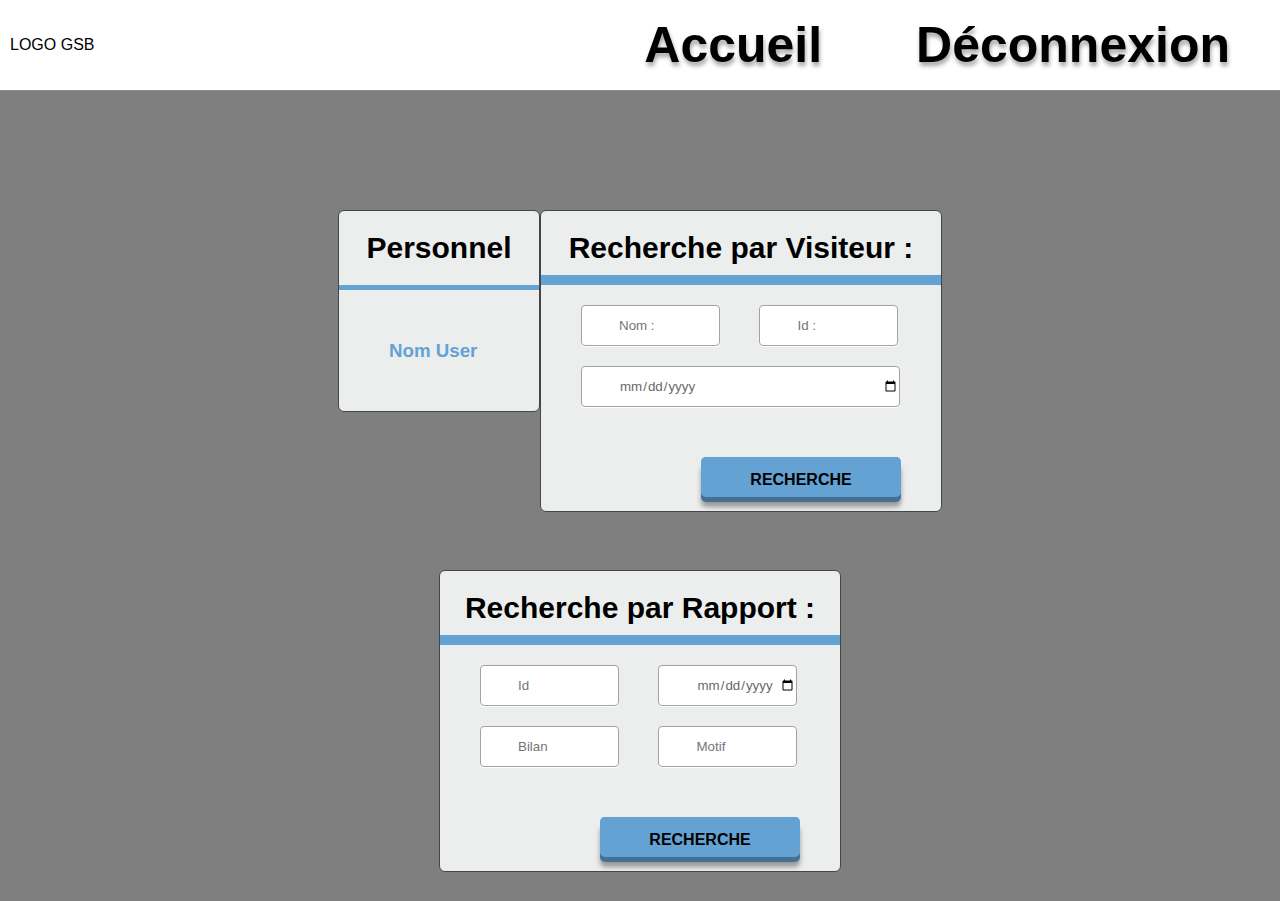
==== VisitSearchForm.html @ f61d9486 "VisitSearchForm finished" ====
<!DOCTYPE html>
<html lang="en">
<head>
    <meta charset="UTF-8">
    <meta name="viewport" content="width=device-width, initial-scale=1.0">
    <title>Notre super site</title>
    <link rel="stylesheet" href="style.css">
</head>
<body>
    <header>
    <nav>
        <div id="logo">
            LOGO GSB 
        </div>
        <div id="link">
            <a id='link' href="visitSearchForm.html">Accueil</a>
            <a id='link' href="index.html">Déconnexion</a>
        </div>
    </nav>
    
    <div class="box">
        <div class="boxrow">
            <div class="connectedUser">
                <h2>Personnel</h2>
                <h3>Nom User</h3>
            </div>
            <!-- Visiteur Form -->
            <div class="visiteurSearch">
                <h2>Recherche par Visiteur :</h2>
                <input type="text" placeholder="Nom :" id="userNameSearch">  
                <input type="text" placeholder="Id :" id="userIdSearch">
                <input type="date" placeholder="Date d'embauche :" id="userDateSearch">
                <input type="submit" id="userSubmit" value="Recherche">
            </div>      
        </div>
        <!-- Rapport Form -->
        <div class="rapportSearch">
            <h2>Recherche par Rapport :</h2>
            <input type="text" placeholder="Id" id="rapportIdSearch">  
            <input type="date" placeholder="Date d'embauche :" id="rapportDateSearch">
            <input type="text" placeholder="Bilan" id="rapportBilanSearch">
            <input type="text" placeholder="Motif" id="rapportMotifSearch">
            <input type="submit" id="rapportSubmit" value="Recherche">
        </div>
    </div>
</header> 
</body>
</html>
---- style.css ----
*{
    margin: 0;
    padding: 0;
    font-family: 'Point Bold', sans-serif;
}

header{
    background: linear-gradient( rgba(0, 0, 0, 0.5), rgba(0, 0, 0, 0.5) ), url('GSB.jpg');
    background-repeat: no-repeat;
    background-size: cover;
    background-position: center;
}

#logo{
    margin-left: 10px;
    color: rgb(0, 0, 0);
}

#link{
    text-shadow: 1px 4px 4px rgba(0,0,0,0.35);
    margin-right: 10vh;
    font-size: 50px;
    font-weight: bold;
    color: rgb(0, 0, 0);
    text-decoration: none;
}

nav{
    background-color: #ffffff;
    height: 10vh;
    border-bottom: 1px solid rgba(255, 255, 255, 0.10);
    background-clip: padding-box;
    display: flex;
    align-items: center;
    justify-content: space-between;
}
#link{
    margin-right: 10px;
}
#link>a{
    margin: 40px;
}

h2{
    margin-top: 20px;
    text-align: center;
    font-size: 30px;
}
.box{
    height: 80vh;
    margin-top: 10vh;
    display: flex;
    flex-direction: column;
    align-items: center;
    justify-content: space-around;
}

.boxrow{
    display: flex;
    justify-content: flex-start;
}

.login, .visiteurSearch, .rapportSearch {
  background: #eceeee;
  border: 1px solid #42464b;
  border-radius: 6px;
  height: 400px;
  width: 400px;
}

.visiteurSearch>h2, .rapportSearch>h2{
    padding-bottom: 10px;
    border-bottom: 10px solid  #64A2D4;
}

input[type="password"], input[type="text"], input[type="date"] {
  border: 1px solid #a1a3a3;
  border-radius: 4px;
  box-shadow: 0 1px #fff;
  color: #696969;
  height: 39px;
  margin: 10px 0 0 55px;
  padding-left: 37px;
  width: 240px;
}

input[type="password"]:focus, input[type="text"]:focus, input[type="date"]:focus {
  box-shadow: 0 0 4px 1px #64A2D4;
  outline: 0;
}

input[type="checkbox"] {
  cursor: pointer;
  height: 16px;
  opacity: 0;
  position: relative;
  width: 64px;
}

input[type="checkbox"]:checked {
  left: 29px;
  width: 58px;
}

input[type="submit"] {
  width:300px;
  height:40px;
  display:block;
  font-family:Arial, "Helvetica", sans-serif;
  font-size:16px;
  font-weight:bold;
  color:black;
  text-decoration:none;
  text-transform:uppercase;
  text-align:center;
  text-shadow:1px 1px 0px #64A2D4;
  padding-top:6px;
  margin: 50px 50px 50px 50px;
  position:relative;
  cursor:pointer;
  border: none;  
  background-color: #64A2D4;
  border-top-left-radius: 5px;
  border-top-right-radius: 5px;
  border-bottom-right-radius: 5px;
  border-bottom-left-radius:5px;
  box-shadow: inset 0px 1px 0px #64A2D4, 0px 5px 0px 0px #457094, 0px 10px 5px #999;
}

input[type="submit"]:active {
  top:3px;
  box-shadow: inset 0px 1px 0px #64A2D4, 0px 2px 0px 0px #64A2D4, 0px 5px 3px #999;
}

#userNameSearch, #rapportIdSearch, #rapportBilanSearch{
    width: 100px;
    margin-top: 20px;
    margin-left: 40px;
}

#userIdSearch, #rapportDateSearch, #rapportMotifSearch{
    width: 100px;
    margin-left: 35px;
}

#userDateSearch{
    width: 280px;
    margin-top: 20px;
    margin-left: 40px;
}

#userSubmit, #rapportSubmit{
    width: 200px;
    margin-left: 160px;
}

.visiteurSearch, .rapportSearch{
    height: 300px;
    flex-direction: column;
}

.connectedUser{
    background: #eceeee;
    border: 1px solid #42464b;
    border-radius: 6px;
    height: 200px;
    width: 200px;
}

.connectedUser>h2{
    padding-bottom: 20px;
    border-bottom: 5px solid  #64A2D4;
}

.connectedUser>h3{
    color: #64A2D4;
    padding: 50px 0 0 50px ;
}
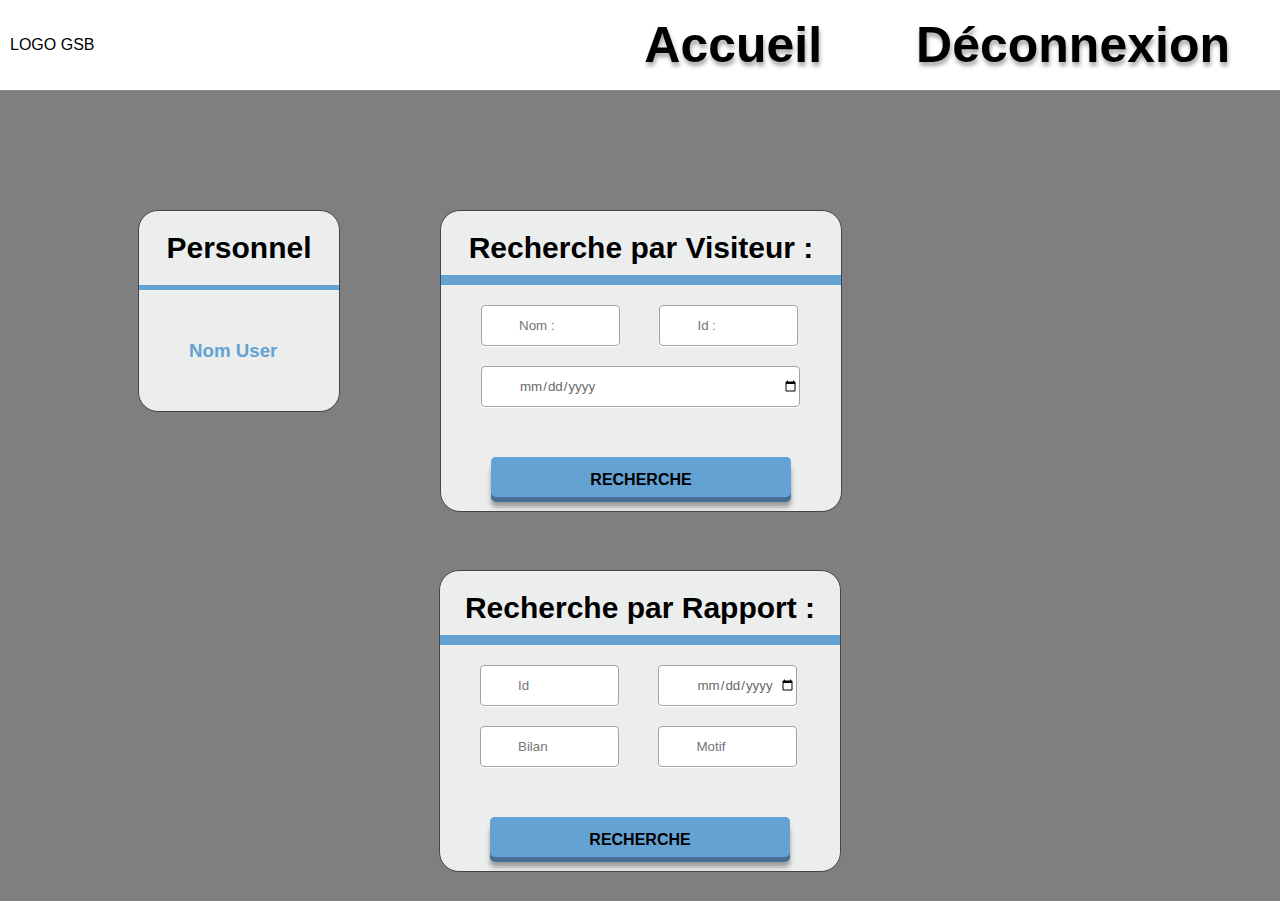
==== commit fef37cdf: "VoirRapport & VoirVisiteur Done" ====
--- a/VisitSearchForm.html
+++ b/VisitSearchForm.html
@@ -30,7 +30,7 @@
                 <input type="text" placeholder="Nom :" id="userNameSearch">  
                 <input type="text" placeholder="Id :" id="userIdSearch">
                 <input type="date" placeholder="Date d'embauche :" id="userDateSearch">
-                <input type="submit" id="userSubmit" value="Recherche">
+                <input type="submit" id="visiteurSearchSubmit" value="Recherche">
             </div>      
         </div>
         <!-- Rapport Form -->
@@ -40,7 +40,7 @@
             <input type="date" placeholder="Date d'embauche :" id="rapportDateSearch">
             <input type="text" placeholder="Bilan" id="rapportBilanSearch">
             <input type="text" placeholder="Motif" id="rapportMotifSearch">
-            <input type="submit" id="rapportSubmit" value="Recherche">
+            <input type="submit" id="rapportSearchSubmit" value="Recherche">
         </div>
     </div>
 </header> 
--- a/style.css
+++ b/style.css
@@ -55,17 +55,25 @@
     justify-content: space-around;
 }
 
+.boxVoir{
+    height: 80vh;
+    margin-top: 10vh;
+    display: flex;
+    flex-direction: column;
+    align-items: center;
+}
+
 .boxrow{
     display: flex;
     justify-content: flex-start;
 }
 
-.login, .visiteurSearch, .rapportSearch {
+.login, .visiteurSearch, .rapportSearch, .rapport, .visiteur {
   background: #eceeee;
   border: 1px solid #42464b;
-  border-radius: 6px;
   height: 400px;
   width: 400px;
+  border-radius: 20px;
 }
 
 .visiteurSearch>h2, .rapportSearch>h2{
@@ -73,7 +81,7 @@
     border-bottom: 10px solid  #64A2D4;
 }
 
-input[type="password"], input[type="text"], input[type="date"] {
+input[type="password"], input[type="text"], input[type="date"]{
   border: 1px solid #a1a3a3;
   border-radius: 4px;
   box-shadow: 0 1px #fff;
@@ -87,19 +95,6 @@
 input[type="password"]:focus, input[type="text"]:focus, input[type="date"]:focus {
   box-shadow: 0 0 4px 1px #64A2D4;
   outline: 0;
-}
-
-input[type="checkbox"] {
-  cursor: pointer;
-  height: 16px;
-  opacity: 0;
-  position: relative;
-  width: 64px;
-}
-
-input[type="checkbox"]:checked {
-  left: 29px;
-  width: 58px;
 }
 
 input[type="submit"] {
@@ -120,10 +115,7 @@
   cursor:pointer;
   border: none;  
   background-color: #64A2D4;
-  border-top-left-radius: 5px;
-  border-top-right-radius: 5px;
-  border-bottom-right-radius: 5px;
-  border-bottom-left-radius:5px;
+  border-radius: 5px;
   box-shadow: inset 0px 1px 0px #64A2D4, 0px 5px 0px 0px #457094, 0px 10px 5px #999;
 }
 
@@ -156,13 +148,17 @@
 
 .visiteurSearch, .rapportSearch{
     height: 300px;
-    flex-direction: column;
+}
+
+.visiteurSearch{
+    margin-right: 300px;
 }
 
 .connectedUser{
     background: #eceeee;
     border: 1px solid #42464b;
-    border-radius: 6px;
+    border-radius: 20px;
+    margin-right: 100px;
     height: 200px;
     width: 200px;
 }
@@ -175,4 +171,69 @@
 .connectedUser>h3{
     color: #64A2D4;
     padding: 50px 0 0 50px ;
-}+}
+
+#rapportDate{
+    padding-top: 5px;
+    padding-bottom: 5px;
+    border-top: solid 30px #64A2D4;
+    border-radius: 20px;
+    display: flex;
+    justify-content: space-between;
+}
+
+#rapportMotif{
+    padding-top: 5px;
+    border-top: solid 2px black;
+    display: flex;
+}
+
+#rapportMotif>p{
+    margin-left: 30px;
+}
+
+#visiteurId{
+    border-top: solid 30px #64A2D4;
+    border-radius: 20px;
+    justify-content: space-between;
+    padding-top: 5px;
+}
+
+#visiteurId, #visiteurName, #visiteurHiringDate{
+    display: flex;
+    padding-left: 10px;
+    padding-right: 10px;
+}
+
+#visiteurName, #visiteurHiringDate {
+    padding-top: 5px;
+    border-top: solid 2px black;
+    justify-content: space-between;
+}
+
+button[type="btn"]{
+    width: 150px;
+    height:40px;
+    margin-left: 45vh;
+    margin-top: 30px;
+    display:block;
+    font-family:Arial, "Helvetica", sans-serif;
+    font-size:16px;
+    font-weight:bold;
+    color:black;
+    text-decoration:none;
+    text-transform:uppercase;
+    text-align:center;
+    text-shadow:1px 1px 0px #64A2D4;
+    cursor:pointer;
+    position:relative;
+    border: none;  
+    background-color: #64A2D4;
+    border-radius: 5px;
+    box-shadow: inset 0px 1px 0px #64A2D4, 0px 5px 0px 0px #457094, 0px 10px 5px #999;
+}
+
+button[type="btn"]:active {
+    top:3px;
+    box-shadow: inset 0px 1px 0px #64A2D4, 0px 2px 0px 0px #64A2D4, 0px 5px 3px #999;
+  }